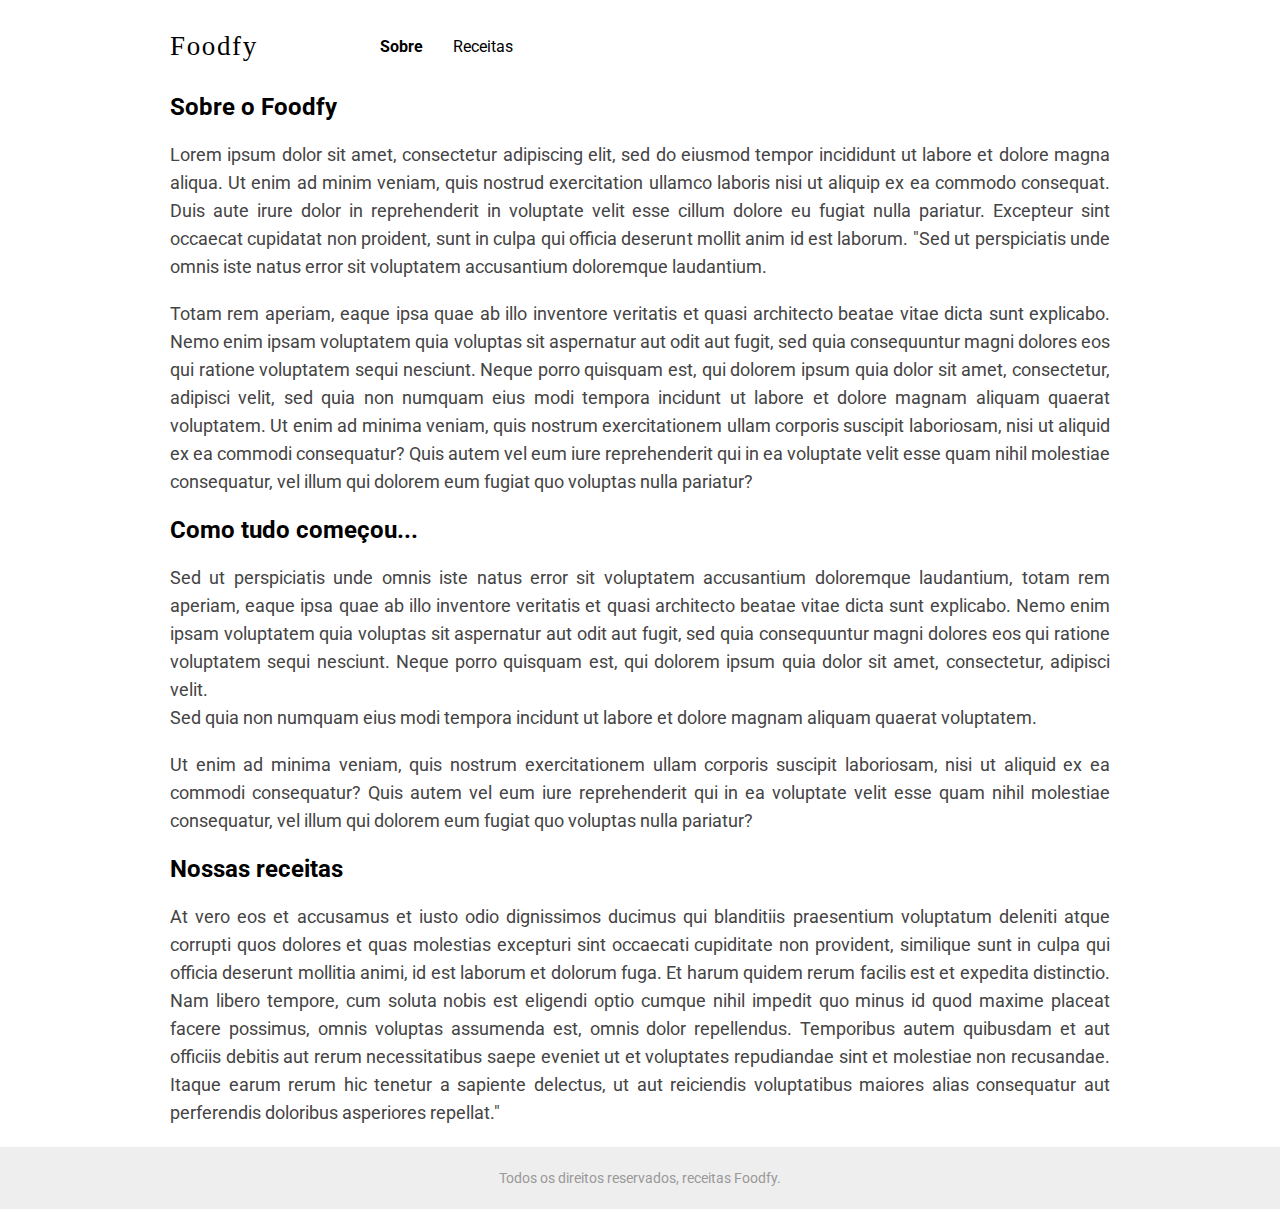
==== views/about.html @ a44e84b9 "initial commit" ====
<!DOCTYPE html>
<html lang="en">
<head>
    <meta charset="UTF-8">
    <meta name="viewport" content="width=device-width, initial-scale=1.0">
    <title>Document</title>
    <link rel="stylesheet" href="../Styles/styles.css">
    <link href="https://fonts.googleapis.com/css2?family=Roboto:wght@400;700&display=swap" rel="stylesheet">
</head>
<body>
    <div class="pageHome">
         <div class="pageContent">  
                <header>
                    <div class="menu">
                            <a id="home" href="index.html">Foodfy </a> 
                            
                           <strong> <a href="about.html">Sobre</a> </strong>
                            <a href="recipes.html">Receitas </a> 
                        </div>
                </header>                                    
                <div class="paragraph">
                    <span>Sobre o Foodfy</span>
                         <div class="latin">
                        <p>Lorem ipsum dolor sit amet, consectetur adipiscing elit, sed do eiusmod tempor incididunt ut labore et dolore magna aliqua. Ut enim ad minim veniam, quis nostrud exercitation ullamco laboris nisi ut aliquip ex ea commodo consequat. Duis aute irure dolor in reprehenderit in voluptate velit esse cillum dolore eu fugiat nulla pariatur. Excepteur sint occaecat cupidatat non proident, sunt in culpa qui officia deserunt mollit anim id est laborum. "Sed ut perspiciatis unde omnis iste natus error sit voluptatem accusantium doloremque laudantium.</p><br>
                        <p>Totam rem aperiam, eaque ipsa quae ab illo inventore veritatis et quasi architecto beatae vitae dicta sunt explicabo. Nemo enim ipsam voluptatem quia voluptas sit aspernatur aut odit aut fugit, sed quia consequuntur magni dolores eos qui ratione voluptatem sequi nesciunt. Neque porro quisquam est, qui dolorem ipsum quia dolor sit amet, consectetur, adipisci velit, sed quia non numquam eius modi tempora incidunt ut labore et dolore magnam aliquam quaerat voluptatem. Ut enim ad minima veniam, quis nostrum exercitationem ullam corporis suscipit laboriosam, nisi ut aliquid ex ea commodi consequatur? Quis autem vel eum iure reprehenderit qui in ea voluptate velit esse quam nihil molestiae consequatur, vel illum qui dolorem eum fugiat quo voluptas nulla pariatur?</p>
                        </div>
                        <span>Como tudo começou...</span>
                        <div class="latin">
                        <p>Sed ut perspiciatis unde omnis iste natus error sit voluptatem accusantium doloremque laudantium, totam rem aperiam, eaque ipsa quae ab illo inventore veritatis et quasi architecto beatae vitae dicta sunt explicabo. Nemo enim ipsam voluptatem quia voluptas sit aspernatur aut odit aut fugit, sed quia consequuntur magni dolores eos qui ratione voluptatem sequi nesciunt. Neque porro quisquam est, qui dolorem ipsum quia dolor sit amet, consectetur, adipisci velit.<br>  Sed quia non numquam eius modi tempora incidunt ut labore et dolore magnam aliquam quaerat voluptatem. </p><br>
                        <p>Ut enim ad minima veniam, quis nostrum exercitationem ullam corporis suscipit laboriosam, nisi ut aliquid ex ea commodi consequatur? Quis autem vel eum iure reprehenderit qui in ea voluptate velit esse quam nihil molestiae consequatur, vel illum qui dolorem eum fugiat quo voluptas nulla pariatur?</p>
                        </div>
                        <span>Nossas receitas</span>
                        <div class="latin">
                        <p>At vero eos et accusamus et iusto odio dignissimos ducimus qui blanditiis praesentium voluptatum deleniti atque corrupti quos dolores et quas molestias excepturi sint occaecati cupiditate non provident, similique sunt in culpa qui officia deserunt mollitia animi, id est laborum et dolorum fuga. Et harum quidem rerum facilis est et expedita distinctio. Nam libero tempore, cum soluta nobis est eligendi optio cumque nihil impedit quo minus id quod maxime placeat facere possimus, omnis voluptas assumenda est, omnis dolor repellendus. Temporibus autem quibusdam et aut officiis debitis aut rerum necessitatibus saepe eveniet ut et voluptates repudiandae sint et molestiae non recusandae. Itaque earum rerum hic tenetur a sapiente delectus, ut aut reiciendis voluptatibus maiores alias consequatur aut perferendis doloribus asperiores repellat."</p>
                         </div>
                    </div>    

        
        
        
        
        
        
        
        </div>       
        


    
        <footer>
            <p>Todos os direitos reservados, receitas Foodfy.</p>

        </footer>
    
    </div>
    



</body>
</html>
---- Styles/styles.css ----
*{
    padding: 0;
    border: 0;
    margin: 0;
}

a{
    text-decoration: none;
}

.pageHome{
    height: 100%;
  
}

.pageContent{
    
    max-width: 940px;
    margin: 0 auto;
    height: 100%;
    display: flex;
    flex-direction: column;
}


body{
    font-family: 'Roboto';
    
}


header .menu{
    
    height: 93px;
    
    align-items: center;
    
    display: flex;
    font-size: 16px;
    
    
}


header .menu a{
    color: black;
    margin-right: 30px;

}




#home{
    font-size: 27px;
    margin-right: 122px;
    font-family: serif;
    letter-spacing: 1.65px;
    
}


.pinkBox{
    background: #FBDFDB;
    height: 366px;
    width: 940px;
    align-items: center;
    margin: 0 auto; 
    border-radius: 30px;
    display: flex;
    
}

img{
    margin-left: 260px;
    margin-top: 65px;
    
}
.apresentation{
    margin-left: 60px;
    max-width: 300px;
    line-height: 26px;
}
.apresentation h1{
    margin-bottom: 10px;
}
#more{
    margin: 50px 0px 20px;
}


.cards{
    width: 940px;  
    display: grid;
    grid-template-columns: 1fr 1fr 1fr;
    gap: 5px;
    
}

.cards .card img{
    width: 300px;
    height: 140px;
    margin: 0;
    border-radius: 15px;
   
}

.cards .foodName{
    margin-top: 20px;
    font-size: 18px;
    line-height: 21px;
    margin-bottom: 5px;
}

.cards .foodAuthor{
    line-height: 16px;
    font-size: 14px;
    color: #777777;
}


.card{
    width: 310px;
    height: 235px;
    
    
}

footer{
    
    width: 100%;
    position: relative;
    height: 62px;
    background-color: #eeeeee;
    align-items: center;
    display:flex;
    justify-content: center;
    font-size: 14px;
    color:#999999;
}


.paragraph span{
    
    font-weight: bold;
    font-size: 24px;
    margin-bottom: 20px;
   

}
.paragraph p{
    font-size: 18px;
    line-height: 28px;
    color:#444444;
    text-align: justify;
    
}

.latin{
    margin: 20px 0 20px;
}
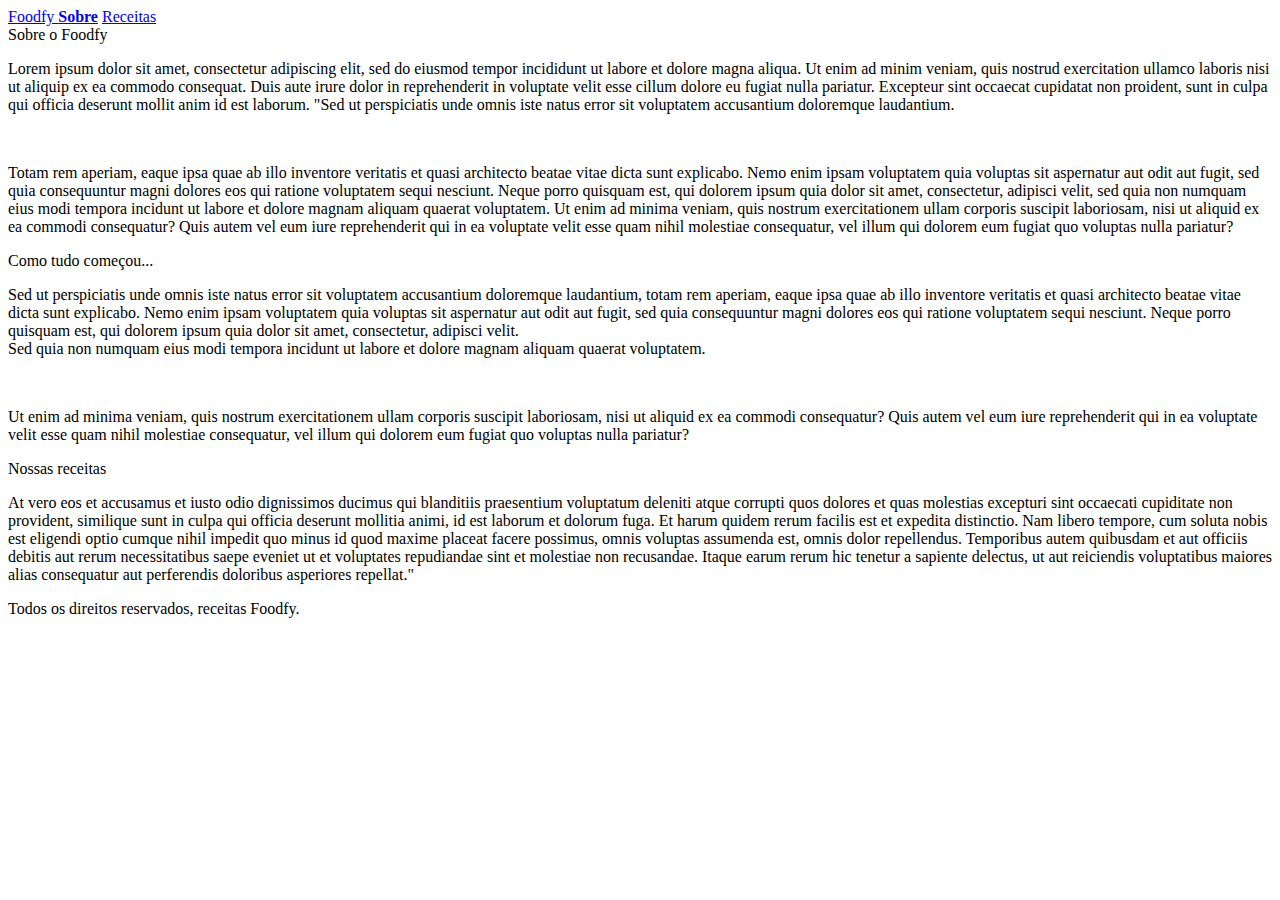
==== commit 0094376a: "Inclusão modal" ====
--- a/views/about.html
+++ b/views/about.html
@@ -4,7 +4,7 @@
     <meta charset="UTF-8">
     <meta name="viewport" content="width=device-width, initial-scale=1.0">
     <title>Document</title>
-    <link rel="stylesheet" href="../Styles/styles.css">
+    <link rel="stylesheet" href="../styles/styles.css">
     <link href="https://fonts.googleapis.com/css2?family=Roboto:wght@400;700&display=swap" rel="stylesheet">
 </head>
 <body>
